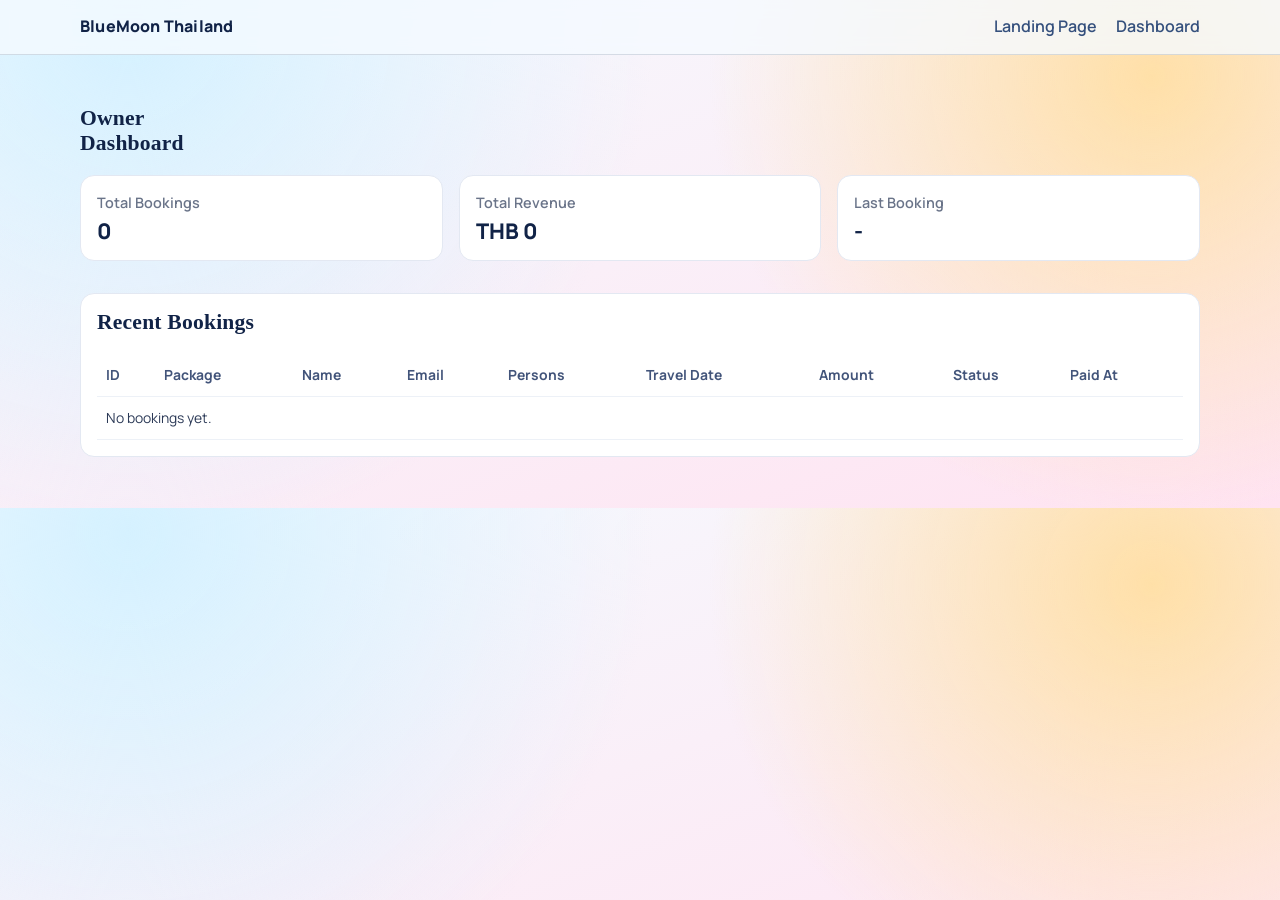
==== dashboard.html @ f41ed990 "Add owner dashboard and integrate real Stripe payment link" ====
<!doctype html>
<html lang="en">
<head>
  <meta charset="UTF-8">
  <meta name="viewport" content="width=device-width, initial-scale=1.0">
  <title>BlueMoon Owner Dashboard</title>
  <link rel="preconnect" href="https://fonts.googleapis.com">
  <link rel="preconnect" href="https://fonts.gstatic.com" crossorigin>
  <link href="https://fonts.googleapis.com/css2?family=Manrope:wght@400;600;700;800&display=swap" rel="stylesheet">
  <link rel="stylesheet" href="styles.css">
</head>
<body>
  <header class="site-header">
    <div class="container nav-wrap">
      <a href="index.html" class="brand">BlueMoon Thailand</a>
      <nav class="main-nav">
        <a href="index.html">Landing Page</a>
        <a href="dashboard.html">Dashboard</a>
      </nav>
    </div>
  </header>

  <main class="section">
    <div class="container">
      <h1 class="section-title">Owner Dashboard</h1>
      <div class="dashboard-grid">
        <article class="metric-card">
          <p>Total Bookings</p>
          <h2 id="totalBookings">0</h2>
        </article>
        <article class="metric-card">
          <p>Total Revenue</p>
          <h2 id="totalRevenue">THB 0</h2>
        </article>
        <article class="metric-card">
          <p>Last Booking</p>
          <h2 id="lastBooking">-</h2>
        </article>
      </div>

      <section class="table-wrap">
        <h2 class="section-title">Recent Bookings</h2>
        <div class="table-scroll">
          <table class="booking-table">
            <thead>
              <tr>
                <th>ID</th>
                <th>Package</th>
                <th>Name</th>
                <th>Email</th>
                <th>Persons</th>
                <th>Travel Date</th>
                <th>Amount</th>
                <th>Status</th>
                <th>Paid At</th>
              </tr>
            </thead>
            <tbody id="bookingRows">
              <tr>
                <td colspan="9">No bookings yet.</td>
              </tr>
            </tbody>
          </table>
        </div>
      </section>
    </div>
  </main>

  <script src="dashboard.js"></script>
</body>
</html>
---- styles.css ----
:root {
  --bg: #f5fbff;
  --bg-strong: #ffe3f1;
  --ink: #112347;
  --ink-soft: #35507d;
  --accent: #ff5a8a;
  --accent-deep: #ff7a00;
  --card: #ffffff;
  --line: rgba(17, 35, 71, 0.14);
}

* {
  box-sizing: border-box;
}

body {
  margin: 0;
  font-family: "Manrope", sans-serif;
  color: var(--ink);
  background:
    radial-gradient(circle at 10% 5%, #d5f1ff 0%, transparent 42%),
    radial-gradient(circle at 90% 15%, #ffe0a8 0%, transparent 36%),
    linear-gradient(160deg, var(--bg) 0%, var(--bg-strong) 100%);
  line-height: 1.55;
  font-size: 16px;
  -webkit-font-smoothing: antialiased;
  text-rendering: optimizeLegibility;
}

.container {
  width: min(1120px, 92%);
  margin: 0 auto;
}

.site-header {
  position: sticky;
  top: 0;
  backdrop-filter: blur(8px);
  background: rgba(245, 251, 255, 0.8);
  border-bottom: 1px solid var(--line);
  z-index: 10;
}

.nav-wrap {
  display: flex;
  justify-content: space-between;
  align-items: center;
  padding: 0.9rem 0;
}

.brand {
  text-decoration: none;
  color: var(--ink);
  font-weight: 800;
  letter-spacing: 0.2px;
}

.main-nav {
  display: flex;
  gap: 1.2rem;
}

.main-nav a {
  text-decoration: none;
  color: var(--ink-soft);
  font-weight: 600;
}

.menu-btn {
  display: none;
  border: 1px solid var(--line);
  background: #fff;
  color: var(--ink);
  border-radius: 999px;
  padding: 0.45rem 0.9rem;
  font-weight: 700;
}

.hero {
  position: relative;
  padding: 5.5rem 0 4rem;
  min-height: 78vh;
  overflow: hidden;
}

.hero-image {
  position: absolute;
  inset: 0;
  width: 100%;
  height: 100%;
  object-fit: cover;
  object-position: center;
}

.hero-overlay {
  position: absolute;
  inset: 0;
  background: linear-gradient(
    100deg,
    rgba(243, 250, 255, 0.86) 0%,
    rgba(231, 250, 245, 0.72) 38%,
    rgba(255, 206, 143, 0.42) 100%
  );
}

.hero-grid {
  position: relative;
  z-index: 1;
  display: grid;
  grid-template-columns: 1.2fr 0.8fr;
  gap: 2rem;
  align-items: center;
}

.eyebrow {
  font-weight: 700;
  color: #ff5c3b;
  text-transform: uppercase;
  font-size: 0.78rem;
  letter-spacing: 1.4px;
}

h1,
h2,
h3 {
  margin: 0 0 0.7rem;
  font-family: "Playfair Display", serif;
  line-height: 1.15;
}

h1 {
  font-size: clamp(1.55rem, 2.1vw, 2.2rem);
  max-width: 14ch;
}

.lead {
  color: var(--ink-soft);
  max-width: 52ch;
  margin-bottom: 1.4rem;
}

.cta {
  display: inline-block;
  text-decoration: none;
  color: #fff;
  background: linear-gradient(130deg, #ff5a8a, #ff8a00);
  padding: 0.8rem 1.25rem;
  border-radius: 999px;
  font-weight: 700;
  box-shadow: 0 12px 26px rgba(255, 90, 138, 0.28);
}

.hero-card {
  background: var(--card);
  border: 1px solid var(--line);
  border-radius: 18px;
  padding: 1.4rem;
  box-shadow: 0 18px 42px rgba(29, 42, 68, 0.09);
}

.hero-card ul {
  margin: 0.8rem 0 0;
  padding-left: 1.1rem;
}

.section {
  padding: 3.2rem 0;
}

.section-soft {
  background: rgba(255, 255, 255, 0.48);
  border-top: 1px solid var(--line);
  border-bottom: 1px solid var(--line);
}

.section-title {
  font-size: clamp(1.35rem, 1.6vw, 1.7rem);
  font-weight: 700;
  letter-spacing: 0.2px;
  margin-bottom: 1.2rem;
}

.tour-cards {
  display: grid;
  grid-template-columns: repeat(3, minmax(0, 1fr));
  gap: 1.25rem;
}

.tour-card {
  background: #fff;
  border: 1px solid #e8e8e8;
  border-radius: 24px;
  overflow: hidden;
  box-shadow: 0 8px 24px rgba(20, 23, 31, 0.08);
}

.tour-card img {
  width: 100%;
  height: 220px;
  object-fit: cover;
}

.tour-body {
  padding: 1.1rem 1.2rem 1.25rem;
}

.tour-country {
  margin: 0 0 0.35rem;
  font-size: 0.82rem;
  letter-spacing: 1.1px;
  font-weight: 800;
  text-transform: uppercase;
  color: #5b46ff;
}

.tour-card h3 {
  font-family: "Manrope", sans-serif;
  font-size: clamp(1.08rem, 1.2vw, 1.28rem);
  font-weight: 800;
  line-height: 1.22;
  letter-spacing: 0.1px;
  margin: 0 0 1rem;
}

.tour-price {
  margin: 0;
  font-size: 1rem;
  line-height: 1.25;
  font-weight: 600;
  color: #6e6e6e;
}

.tour-price strong {
  color: #5b46ff;
  font-size: 1.15em;
  font-weight: 800;
}

.details-toggle {
  margin: 0.5rem 0 0;
  padding: 0.35rem 0.65rem;
  border: 1px solid #d9d9d9;
  background: #fff;
  border-radius: 999px;
  color: #4b4b4b;
  font-size: 0.72rem;
  font-weight: 700;
  letter-spacing: 0.3px;
  text-transform: uppercase;
  display: inline-flex;
  align-items: center;
  gap: 0.4rem;
  cursor: pointer;
}

.details-toggle .chevron {
  font-size: 0.9rem;
  line-height: 1;
}

.tour-meta {
  margin: 0;
  color: #777;
  font-size: 0.95rem;
  font-weight: 600;
  letter-spacing: 0.1px;
}

.tour-footer {
  margin-top: 0.9rem;
  padding-top: 0.85rem;
  border-top: 1px dashed #d8d8d8;
  display: flex;
  align-items: center;
  justify-content: space-between;
  gap: 0.8rem;
}

.book-btn {
  text-decoration: none;
  background: linear-gradient(130deg, #ff5a8a, #ff8a00);
  color: #fff;
  font-size: 0.78rem;
  font-weight: 800;
  letter-spacing: 0.4px;
  text-transform: uppercase;
  padding: 0.45rem 0.75rem;
  border-radius: 999px;
  white-space: nowrap;
}

.booking-modal {
  position: fixed;
  inset: 0;
  background: rgba(15, 21, 33, 0.56);
  display: none;
  align-items: center;
  justify-content: center;
  z-index: 1000;
  padding: 1rem;
}

.booking-modal.open {
  display: flex;
}

.booking-dialog {
  width: min(460px, 100%);
  background: #fff;
  border-radius: 16px;
  padding: 1.2rem;
  position: relative;
}

.booking-dialog h3 {
  font-family: "Playfair Display", serif;
  margin: 0 0 0.45rem;
}

.selected-package {
  margin: 0 0 0.9rem;
  color: #4b4b4b;
  font-size: 0.92rem;
}

.booking-dialog form {
  display: grid;
  gap: 0.45rem;
}

.booking-dialog label {
  font-size: 0.86rem;
  font-weight: 700;
  color: #34435f;
}

.booking-dialog input {
  border: 1px solid #d6dce6;
  border-radius: 10px;
  padding: 0.65rem 0.75rem;
  font-size: 0.95rem;
  margin-bottom: 0.5rem;
}

.submit-booking {
  border: none;
  background: linear-gradient(130deg, #ff5a8a, #ff8a00);
  color: #fff;
  border-radius: 10px;
  padding: 0.75rem 1rem;
  font-weight: 800;
  cursor: pointer;
}

.modal-close {
  position: absolute;
  top: 0.5rem;
  right: 0.75rem;
  border: none;
  background: transparent;
  font-size: 1.4rem;
  line-height: 1;
  cursor: pointer;
  color: #76829a;
}

.tour-details {
  display: none;
  margin-top: 0.75rem;
  padding-top: 0.75rem;
  border-top: 1px solid #ececec;
}

.tour-details p {
  margin: 0 0 0.35rem;
  color: #666;
  font-size: 0.85rem;
}

.tour-card.open .tour-details {
  display: block;
}

.tour-card.open .details-toggle .chevron {
  transform: rotate(180deg);
}

.feature-grid {
  display: grid;
  grid-template-columns: repeat(2, minmax(0, 1fr));
  gap: 0.9rem;
}

.feature {
  border: 1px solid var(--line);
  background: #fff;
  padding: 0.95rem 1rem;
  border-radius: 10px;
}

.contact p {
  max-width: 52ch;
}

.site-footer {
  border-top: 1px solid var(--line);
  padding: 1.1rem 0;
  color: var(--ink-soft);
  font-size: 0.92rem;
}

.payment-success {
  background: #e9fff2;
  border-bottom: 1px solid #bceccc;
}

.payment-success p {
  margin: 0;
  padding: 0.8rem 0;
  color: #0f6a39;
  font-weight: 700;
}

.dashboard-grid {
  display: grid;
  grid-template-columns: repeat(3, minmax(0, 1fr));
  gap: 1rem;
  margin: 1rem 0 2rem;
}

.metric-card {
  background: #fff;
  border: 1px solid #e3e8f2;
  border-radius: 14px;
  padding: 1rem;
}

.metric-card p {
  margin: 0;
  color: #6a7489;
  font-weight: 600;
  font-size: 0.9rem;
}

.metric-card h2 {
  margin: 0.3rem 0 0;
  font-family: "Manrope", sans-serif;
  font-size: 1.35rem;
  font-weight: 800;
}

.table-wrap {
  background: #fff;
  border: 1px solid #e3e8f2;
  border-radius: 14px;
  padding: 1rem;
}

.table-scroll {
  overflow-x: auto;
}

.booking-table {
  width: 100%;
  border-collapse: collapse;
  min-width: 880px;
}

.booking-table th,
.booking-table td {
  text-align: left;
  padding: 0.65rem 0.55rem;
  border-bottom: 1px solid #edf1f7;
  font-size: 0.87rem;
}

.booking-table th {
  color: #42547a;
  font-weight: 700;
  white-space: nowrap;
}

.booking-table td {
  color: #2c3a57;
}

@media (max-width: 860px) {
  .menu-btn {
    display: inline-block;
  }

  .main-nav {
    position: absolute;
    top: 64px;
    right: 4%;
    background: #fff;
    border: 1px solid var(--line);
    border-radius: 12px;
    box-shadow: 0 16px 30px rgba(29, 42, 68, 0.12);
    padding: 0.7rem;
    flex-direction: column;
    min-width: 180px;
    display: none;
  }

  .main-nav.open {
    display: flex;
  }

  .hero-grid {
    grid-template-columns: 1fr;
  }

  .tour-cards,
  .feature-grid {
    grid-template-columns: 1fr;
  }

  .dashboard-grid {
    grid-template-columns: 1fr;
  }

  .tour-card h3 {
    font-size: 1.18rem;
  }

  .tour-price {
    font-size: 0.95rem;
  }
}
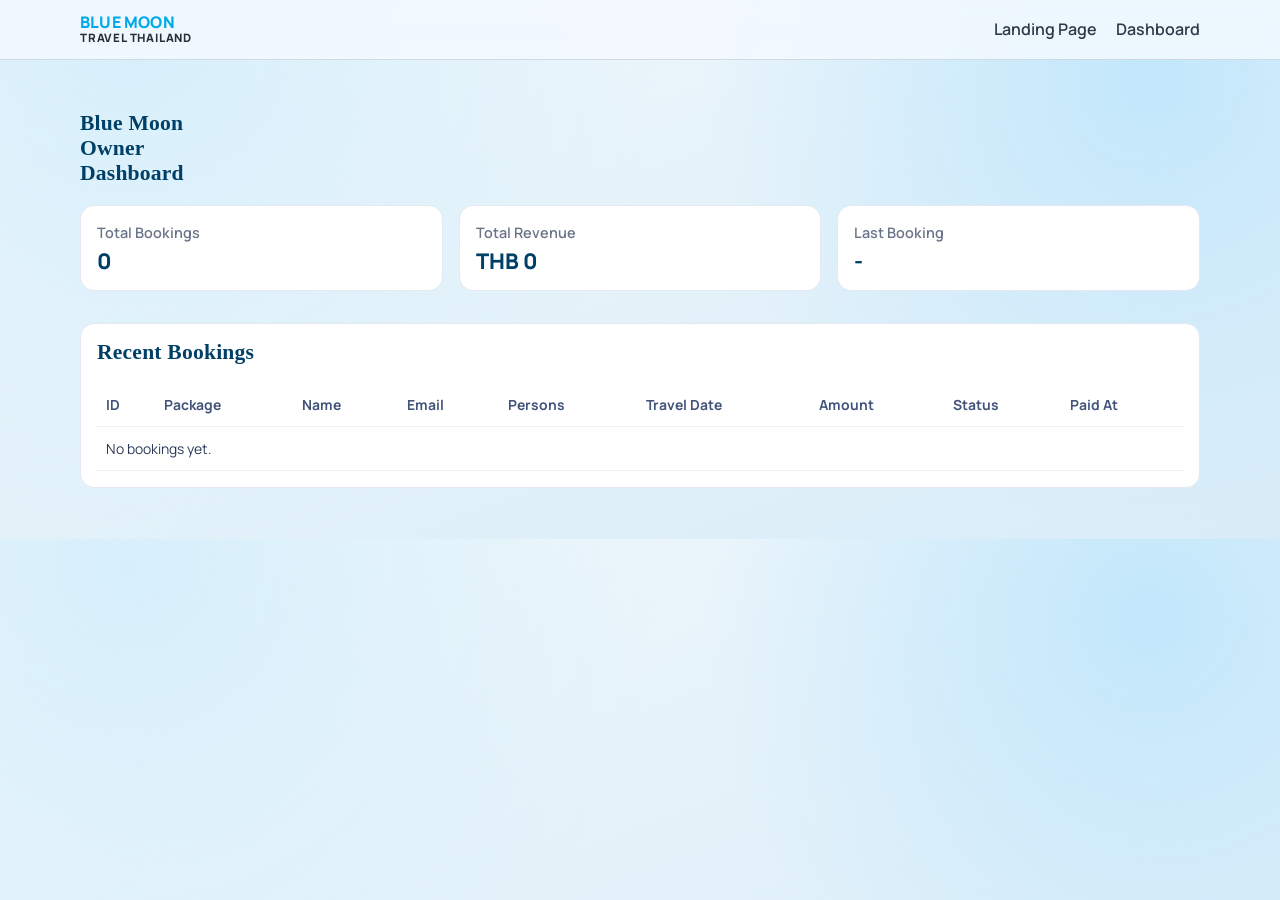
==== commit 1272d6ad: "Apply Blue Moon brand colors and wording across site and dashboard" ====
--- a/dashboard.html
+++ b/dashboard.html
@@ -3,7 +3,7 @@
 <head>
   <meta charset="UTF-8">
   <meta name="viewport" content="width=device-width, initial-scale=1.0">
-  <title>BlueMoon Owner Dashboard</title>
+  <title>Blue Moon Owner Dashboard</title>
   <link rel="preconnect" href="https://fonts.googleapis.com">
   <link rel="preconnect" href="https://fonts.gstatic.com" crossorigin>
   <link href="https://fonts.googleapis.com/css2?family=Manrope:wght@400;600;700;800&display=swap" rel="stylesheet">
@@ -12,7 +12,7 @@
 <body>
   <header class="site-header">
     <div class="container nav-wrap">
-      <a href="index.html" class="brand">BlueMoon Thailand</a>
+      <a href="index.html" class="brand">BLUE MOON <span>TRAVEL THAILAND</span></a>
       <nav class="main-nav">
         <a href="index.html">Landing Page</a>
         <a href="dashboard.html">Dashboard</a>
@@ -22,7 +22,7 @@
 
   <main class="section">
     <div class="container">
-      <h1 class="section-title">Owner Dashboard</h1>
+      <h1 class="section-title">Blue Moon Owner Dashboard</h1>
       <div class="dashboard-grid">
         <article class="metric-card">
           <p>Total Bookings</p>
--- a/styles.css
+++ b/styles.css
@@ -1,10 +1,10 @@
 :root {
-  --bg: #f5fbff;
-  --bg-strong: #ffe3f1;
-  --ink: #112347;
-  --ink-soft: #35507d;
-  --accent: #ff5a8a;
-  --accent-deep: #ff7a00;
+  --bg: #f1f8fc;
+  --bg-strong: #d8ecf8;
+  --ink: #003f66;
+  --ink-soft: #2f3a48;
+  --accent: #00a9e9;
+  --accent-deep: #00618e;
   --card: #ffffff;
   --line: rgba(17, 35, 71, 0.14);
 }
@@ -18,8 +18,8 @@
   font-family: "Manrope", sans-serif;
   color: var(--ink);
   background:
-    radial-gradient(circle at 10% 5%, #d5f1ff 0%, transparent 42%),
-    radial-gradient(circle at 90% 15%, #ffe0a8 0%, transparent 36%),
+    radial-gradient(circle at 10% 5%, #d6effb 0%, transparent 42%),
+    radial-gradient(circle at 90% 15%, #c2e7fb 0%, transparent 36%),
     linear-gradient(160deg, var(--bg) 0%, var(--bg-strong) 100%);
   line-height: 1.55;
   font-size: 16px;
@@ -50,9 +50,17 @@
 
 .brand {
   text-decoration: none;
-  color: var(--ink);
+  color: #00a9e9;
   font-weight: 800;
   letter-spacing: 0.2px;
+  line-height: 1.1;
+}
+
+.brand span {
+  display: block;
+  color: #2a2f38;
+  font-size: 0.72rem;
+  letter-spacing: 0.8px;
 }
 
 .main-nav {
@@ -114,7 +122,7 @@
 
 .eyebrow {
   font-weight: 700;
-  color: #ff5c3b;
+  color: #00a9e9;
   text-transform: uppercase;
   font-size: 0.78rem;
   letter-spacing: 1.4px;
@@ -143,11 +151,11 @@
   display: inline-block;
   text-decoration: none;
   color: #fff;
-  background: linear-gradient(130deg, #ff5a8a, #ff8a00);
+  background: linear-gradient(130deg, #00a9e9, #00618e);
   padding: 0.8rem 1.25rem;
   border-radius: 999px;
   font-weight: 700;
-  box-shadow: 0 12px 26px rgba(255, 90, 138, 0.28);
+  box-shadow: 0 12px 26px rgba(0, 97, 142, 0.28);
 }
 
 .hero-card {
@@ -180,6 +188,36 @@
   margin-bottom: 1.2rem;
 }
 
+.category-grid {
+  display: grid;
+  grid-template-columns: repeat(3, minmax(0, 1fr));
+  gap: 1rem;
+}
+
+.category-card {
+  background: #fff;
+  border: 1px solid #e8e8e8;
+  border-radius: 16px;
+  overflow: hidden;
+  box-shadow: 0 8px 20px rgba(20, 23, 31, 0.08);
+}
+
+.category-card img {
+  width: 100%;
+  aspect-ratio: 1 / 1;
+  height: auto;
+  object-fit: cover;
+}
+
+.category-card h3 {
+  margin: 0;
+  padding: 0.8rem 0.9rem 0.9rem;
+  font-family: "Manrope", sans-serif;
+  font-size: 1rem;
+  font-weight: 800;
+  line-height: 1.2;
+}
+
 .tour-cards {
   display: grid;
   grid-template-columns: repeat(3, minmax(0, 1fr));
@@ -210,7 +248,7 @@
   letter-spacing: 1.1px;
   font-weight: 800;
   text-transform: uppercase;
-  color: #5b46ff;
+  color: #00a9e9;
 }
 
 .tour-card h3 {
@@ -231,7 +269,7 @@
 }
 
 .tour-price strong {
-  color: #5b46ff;
+  color: #006ea0;
   font-size: 1.15em;
   font-weight: 800;
 }
@@ -278,7 +316,7 @@
 
 .book-btn {
   text-decoration: none;
-  background: linear-gradient(130deg, #ff5a8a, #ff8a00);
+  background: linear-gradient(130deg, #00a9e9, #00618e);
   color: #fff;
   font-size: 0.78rem;
   font-weight: 800;
@@ -344,7 +382,7 @@
 
 .submit-booking {
   border: none;
-  background: linear-gradient(130deg, #ff5a8a, #ff8a00);
+  background: linear-gradient(130deg, #00a9e9, #00618e);
   color: #fff;
   border-radius: 10px;
   padding: 0.75rem 1rem;
@@ -512,6 +550,7 @@
   }
 
   .tour-cards,
+  .category-grid,
   .feature-grid {
     grid-template-columns: 1fr;
   }
